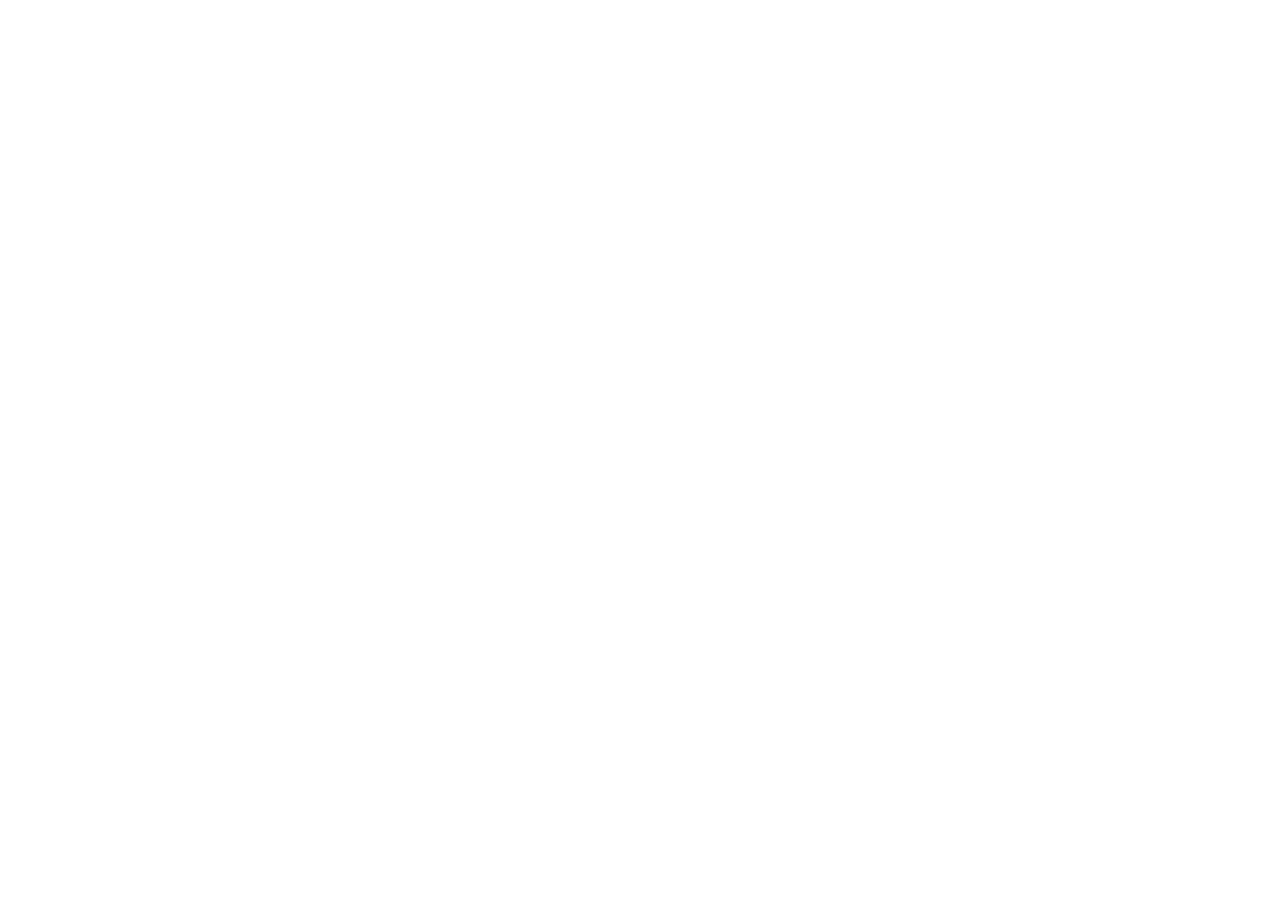
==== bonus/index.html @ 1e37326f "creazione file e cartelle bonus" ====
<!DOCTYPE html>
<html lang="en">

<head>
  <meta charset="UTF-8">
  <meta http-equiv="X-UA-Compatible" content="IE=edge">
  <meta name="viewport" content="width=device-width, initial-scale=1.0">
  <title>Slider</title>
  <link rel="stylesheet" href="https://cdnjs.cloudflare.com/ajax/libs/font-awesome/6.1.2/css/all.min.css"
    integrity="sha512-1sCRPdkRXhBV2PBLUdRb4tMg1w2YPf37qatUFeS7zlBy7jJI8Lf4VHwWfZZfpXtYSLy85pkm9GaYVYMfw5BC1A=="
    crossorigin="anonymous" referrerpolicy="no-referrer" />
  <!-- CSS -->
  <link rel="stylesheet" href="./css/app.css">
  <!-- VUE -->
  <script src="https://cdn.jsdelivr.net/npm/vue@2.7.8/dist/vue.js"></script>
</head>

<body>

  <main id="main-content">
    <div class="container">

      <div class="slider">

        <ul class="slides-wrapper">
          <li v-for="(slide, index) in slides" :class="index === idSlideActive ? 'active' : ''" class="slide">
            <img :src="slide" alt="">
          </li>
        </ul>

        <div class="arrows">
          <p @click="prevSlide" class="arrow-prev">
            <i class="fa-solid fa-chevron-left"></i>
          </p>
          <p @click="nextSlide" class="arrow-next">
            <i class="fa-solid fa-chevron-right"></i>
          </p>
        </div>

      </div>

    </div>
  </main>

  <script src="./js/slider.js"></script>

</body>

</html>
---- bonus/css/app.css ----
* {
	margin: 0;
	padding: 0;
	box-sizing: border-box;
}

ul {
	list-style: none;
}

.container {
	max-width: 900px;
	margin: 0 auto;
}

.slider {
	position: relative;
}

.slide {
	display: none;
}

.slide.active {
	display: block;
}

.slide img {
	width: 100%;
	height: 350px;
	object-fit: cover;
	object-position: center;
	display: block;
}

.arrows {
	display: flex;
	justify-content: space-between;
	padding: 0 20px;
	font-size: 1.75rem;
	position: absolute;
	top: 50%;
	left: 0;
	right: 0;
	transform: translateY(-50%);
	color: tomato;
}
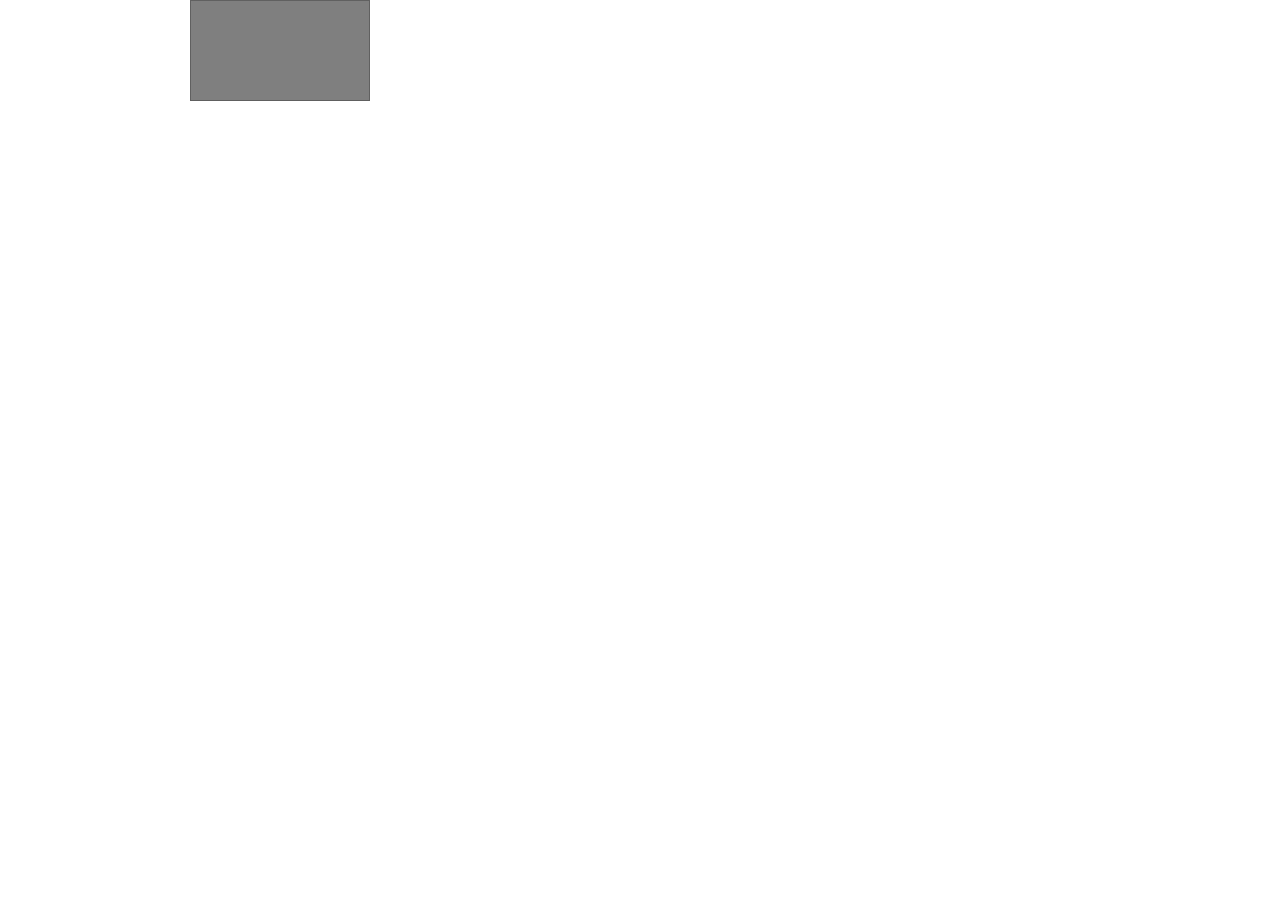
==== commit a61e6509: "add thumbnail" ====
--- a/bonus/index.html
+++ b/bonus/index.html
@@ -22,13 +22,13 @@
 
       <div class="slider">
 
-        <ul class="slides-wrapper">
+        <ul @mouseover="stopAutoplay" @mouseleave="setAutoplay" class="slides-wrapper">
           <li v-for="(slide, index) in slides" :class="index === idSlideActive ? 'active' : ''" class="slide">
             <img :src="slide" alt="">
           </li>
         </ul>
 
-        <div class="arrows">
+        <div @mouseover="stopAutoplay" @mouseleave="setAutoplay" class="arrows">
           <p @click="prevSlide" class="arrow-prev">
             <i class="fa-solid fa-chevron-left"></i>
           </p>
@@ -39,6 +39,12 @@
 
       </div>
 
+      <div class="thumbnails">
+        <div v-for="(thumbnail, index) in slides" :class="index === idSlideActive ? 'active' : ''" class="thumbnail">
+          <img :src="thumbnail" alt="">
+        </div>
+      </div>
+
     </div>
   </main>
 
--- a/bonus/css/app.css
+++ b/bonus/css/app.css
@@ -45,3 +45,46 @@
 	transform: translateY(-50%);
 	color: tomato;
 }
+
+.arrow-prev,
+.arrow-next {
+	cursor: pointer;
+}
+
+/* #region Thumbnail */
+.thumbnails {
+	display: flex;
+	width: 100%;
+}
+
+.thumbnail {
+	position: relative;
+	cursor: pointer;
+	flex-basis: calc(100% / 5);
+	transition: opacity 150ms linear;
+}
+
+.thumbnail::after {
+	content: "";
+	position: absolute;
+	top: 0;
+	right: 0;
+	bottom: 0;
+	left: 0;
+	background-color: rgba(0, 0, 0, 0.5);
+	transition: background-color 150ms linear;
+}
+
+.thumbnail img {
+	display: block;
+	width: 100%;
+	aspect-ratio: 16/9;
+	object-fit: cover;
+}
+
+.thumbnail.active:after,
+.thumbnail:hover:after {
+	background-color: rgba(0, 0, 0, 0);
+}
+
+/* #endregion Thumbnail */